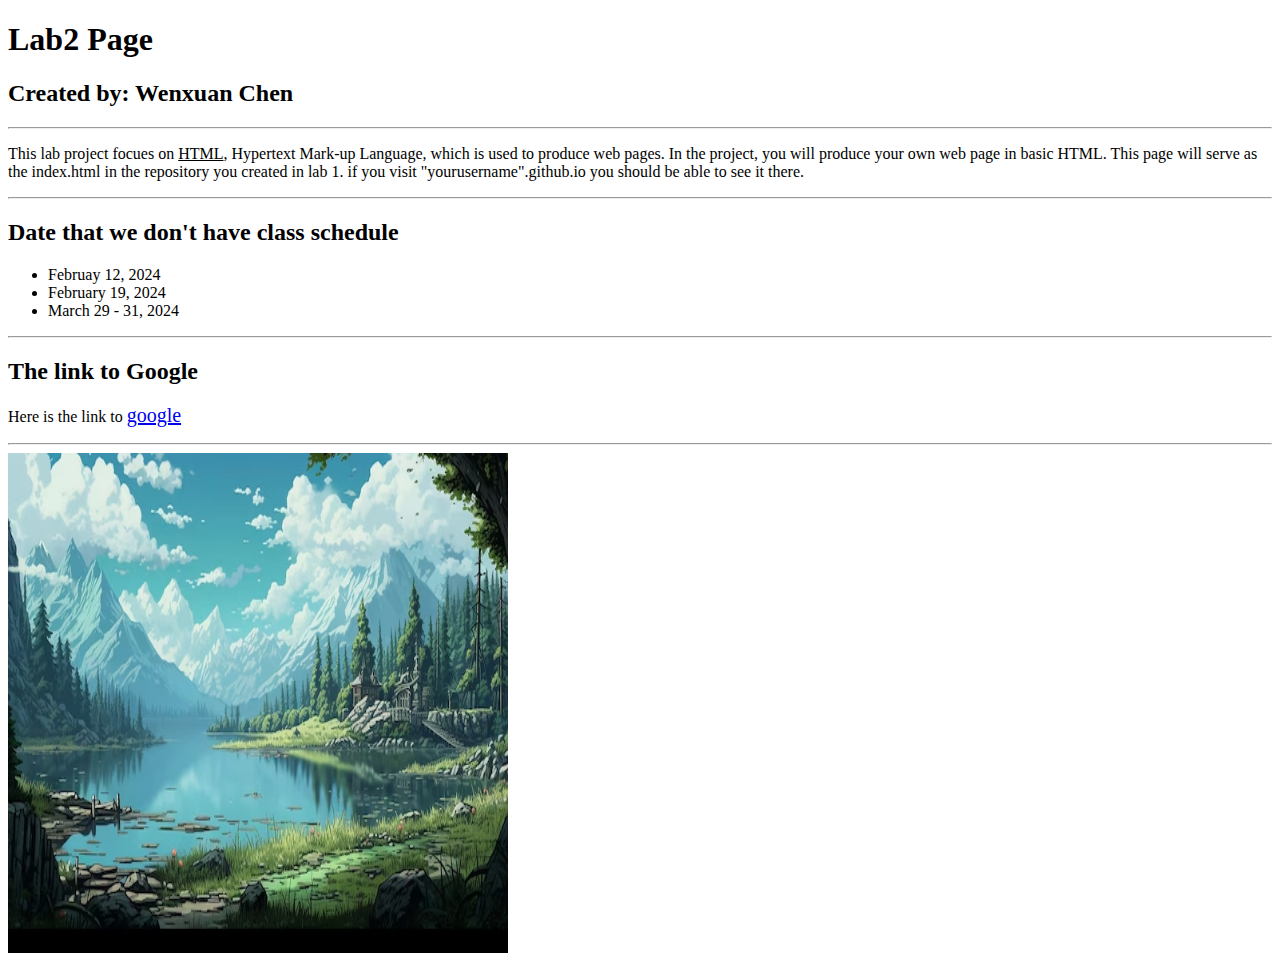
==== Lab2/index.html @ b537f159 "Lab2" ====
<!DOCTYPE html>
<html lang="en">
<head>
    <meta charset="UTF-8">
    <meta name="viewport" content="width=device-width, initial-scale=1.0">
    <title>WenxuanChen</title>
</head>
<body>
    <h1>Lab2 Page </h1>
    <H2>Created by: Wenxuan Chen</H2>
    <hr>
    <p>This lab project focues on <u>HTML</u>, Hypertext Mark-up Language, which is used to produce web pages. In the project, you will produce your own web page in basic HTML. This page will serve as the index.html in the repository you created in lab 1. if you visit "yourusername".github.io you should be able to see it there.</p>
    <hr>
    <h2>Date that we don't have class schedule</h2>
    <ul>
        <li>Februay 12, 2024</li>
        <li>February 19, 2024</li>
        <li>March 29 - 31, 2024</li>
    </ul>
    <hr>

    <h2>The link to Google</h2>
    <p>Here is the link to <a href="https://www.google.com/" style="font-size: 20px;">google</a></p>
    <hr>

    <a href="https://www.google.com/"><img src="./img/img1.avif" width="500" height="500" alt="lake view picture"></a>


</body>
</html>
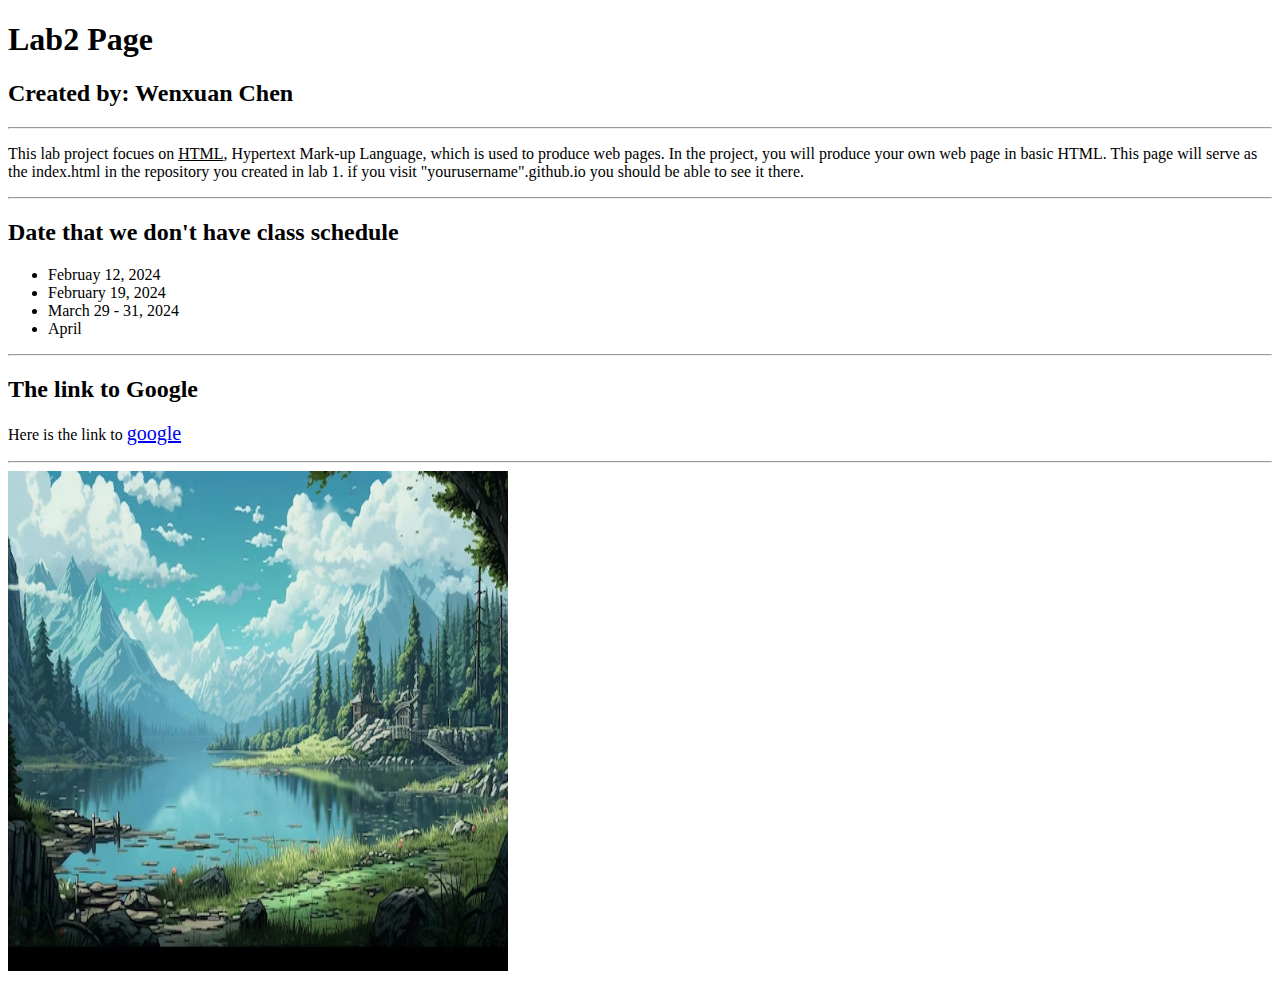
==== commit 8630e082: "first change" ====
--- a/Lab2/index.html
+++ b/Lab2/index.html
@@ -16,6 +16,7 @@
         <li>Februay 12, 2024</li>
         <li>February 19, 2024</li>
         <li>March 29 - 31, 2024</li>
+        <li>April</li>
     </ul>
     <hr>
 
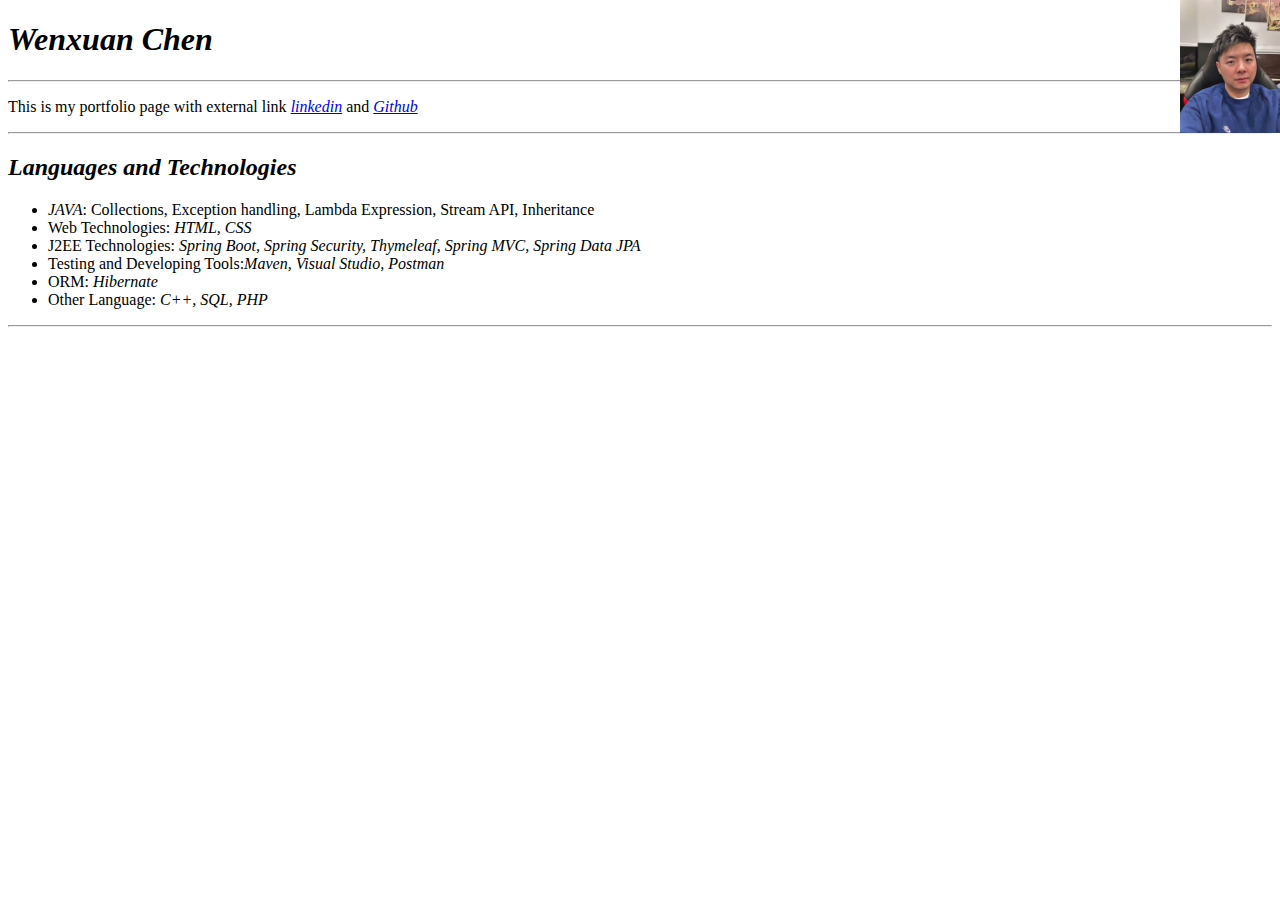
==== commit fdb4fcbe: "lab2 update" ====
--- a/Lab2/index.html
+++ b/Lab2/index.html
@@ -1,31 +1,36 @@
 <!DOCTYPE html>
 <html lang="en">
 <head>
+    <style>
+        .right {
+            position: absolute;
+            right: 0;
+            top:0;
+        }
+    </style>
     <meta charset="UTF-8">
     <meta name="viewport" content="width=device-width, initial-scale=1.0">
     <title>WenxuanChen</title>
 </head>
 <body>
-    <h1>Lab2 Page </h1>
-    <H2>Created by: Wenxuan Chen</H2>
+    <h1><em>Wenxuan Chen</em> </h1>
+    <img class="right" src="./img/wenxuan.jpeg" width="100">
     <hr>
-    <p>This lab project focues on <u>HTML</u>, Hypertext Mark-up Language, which is used to produce web pages. In the project, you will produce your own web page in basic HTML. This page will serve as the index.html in the repository you created in lab 1. if you visit "yourusername".github.io you should be able to see it there.</p>
+    <p>This is my portfolio page with external link <a href="https://www.linkedin.com/in/wenxuan-chen-94bb48277/"><em>linkedin</em></a> 
+        and <a href="https://github.com/WenxuanChen1/wenxuanchen.github.io"><em>Github</em></a></p>
     <hr>
-    <h2>Date that we don't have class schedule</h2>
-    <ul>
-        <li>Februay 12, 2024</li>
-        <li>February 19, 2024</li>
-        <li>March 29 - 31, 2024</li>
-        <li>April</li>
-    </ul>
+    <h2><em>Languages and Technologies</em></h2>
+        <ul>
+            <li><em>JAVA</em>: Collections, Exception handling, Lambda Expression, Stream API, Inheritance</li>
+            <li>Web Technologies: <em>HTML, CSS</em></li>
+            <li>J2EE Technologies: <em>Spring Boot, Spring Security, Thymeleaf, Spring MVC, Spring Data JPA</em></li>
+            <li>Testing and Developing Tools:<em>Maven, Visual Studio, Postman</em> </li>
+            <li>ORM: <em>Hibernate</em></li>
+            <li>Other Language: <em>C++, SQL, PHP</em></li>
+        </ul>
     <hr>
 
-    <h2>The link to Google</h2>
-    <p>Here is the link to <a href="https://www.google.com/" style="font-size: 20px;">google</a></p>
-    <hr>
-
-    <a href="https://www.google.com/"><img src="./img/img1.avif" width="500" height="500" alt="lake view picture"></a>
-
+    
 
 </body>
 </html>